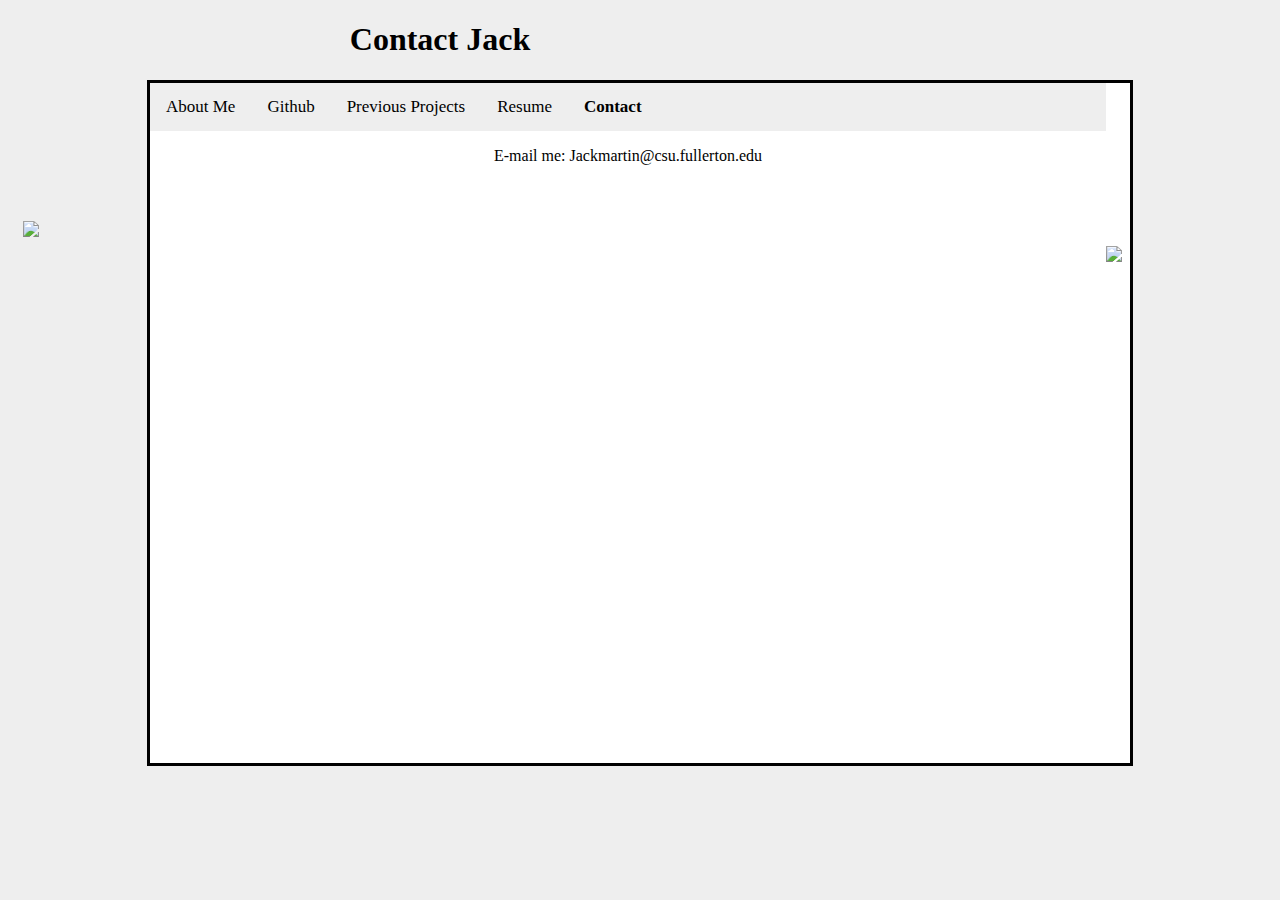
==== contact.html @ 02327b78 "Added Files" ====
﻿<!DOCTYPE html>

<html lang="en" xmlns="http://www.w3.org/1999/xhtml">

<head>
    <meta charset="utf-8" />
    <title>Jack Martin | Aspiring Developer</title>
    <link rel="stylesheet" type="text/css" href="style.css" />

</head>

<body>

    <div id="pictureme">
        <img src="me.gif" />
    </div>

    <div id="picturecsuf">
        <img src="csuf.png" />
    </div>

    <div id="Header">
        <h1>Contact Jack</h1>
    </div>



    <div id="Container">

        <div class="topnav">


            <a href="index.html">About Me</a>
            <a href="http://Github.com/jackrmartin" target="_blank">Github</a>
            <a href="prev_proj.html">Previous Projects</a>
            <a href="Resume.pdf" target="_blank">Resume</a>
            <a class="selected" href="contact.html">Contact</a>


        </div>

        <div id="Main">
            <p>
                E-mail me: Jackmartin@csu.fullerton.edu

            </p>
        </div>

    </div>

    <div id="Footer"> </div>
</body>


</html>
---- style.css ----
﻿body
{
    background-color: #EEEEEE;
 
}

#pictureme{
    margin-top:200px;
    margin-left:15px;
    float:left;
}
#picturecsuf {

    margin-top: 225px;
    margin-right: 150px;
    float: right;
}

h1{
    text-align:center;
    margin-right:500px;
}
#Header {
    
    text-align: left;
    padding-left:100px;
}

#Container {
    width: 980px;
    height: 680px;
    margin-left: auto;
    margin-right: auto;
    border-style: solid;
    background-color: white;
    text-align: center;
}

.topnav {
    background-color: #EEEEEE;
    overflow: hidden;
}

.topnav a{
    margin-right:auto;
    margin-left:auto;
    float:left;
    color:black;
    text-align: center;
    padding:14px 16px;
    text-decoration:none;
    font-size:17px;
}
.topnav a:hover{
    font-style:italic;
}


.selected{
    font-weight:bold;
}

#main {
    

}


#Footer {
    clear: both;
    text-align:center;
}
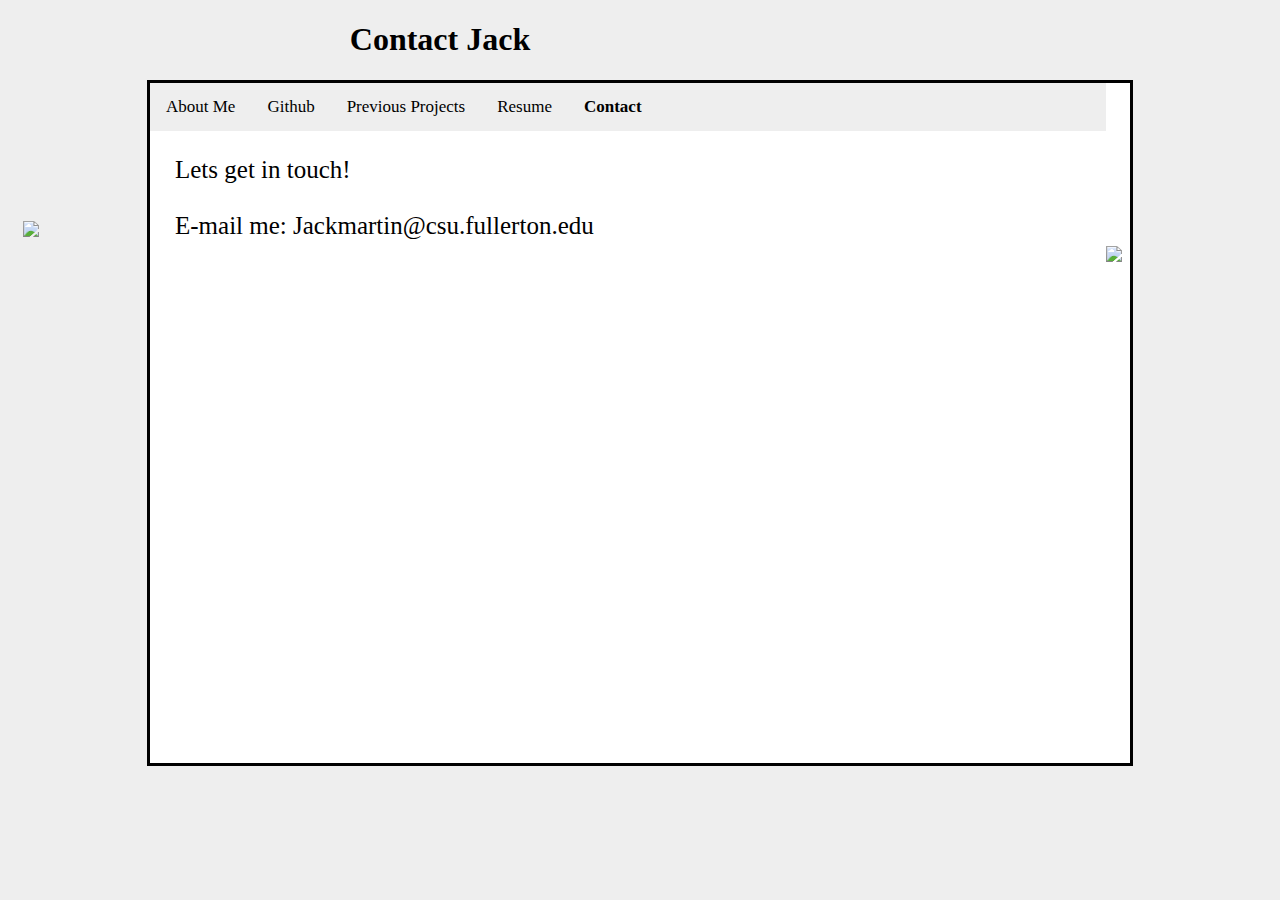
==== commit 7f82d133: "updated contact" ====
--- a/contact.html
+++ b/contact.html
@@ -1,4 +1,4 @@
-﻿<!DOCTYPE html>
+<!DOCTYPE html>
 
 <html lang="en" xmlns="http://www.w3.org/1999/xhtml">
 
@@ -40,7 +40,11 @@
         </div>
 
         <div id="Main">
-            <p>
+            <p class ="aboutme">
+                Lets get in touch!
+
+                <br /> <br />
+
                 E-mail me: Jackmartin@csu.fullerton.edu
 
             </p>
@@ -52,4 +56,4 @@
 </body>
 
 
-</html>+</html>
--- a/style.css
+++ b/style.css
@@ -1,7 +1,6 @@
-﻿body
+body
 {
     background-color: #EEEEEE;
- 
 }
 
 #pictureme{
@@ -60,9 +59,10 @@
     font-weight:bold;
 }
 
-#main {
-    
-
+p {
+    padding-left: 25px;
+    text-align:left;
+    font-size:25px;
 }
 
 
